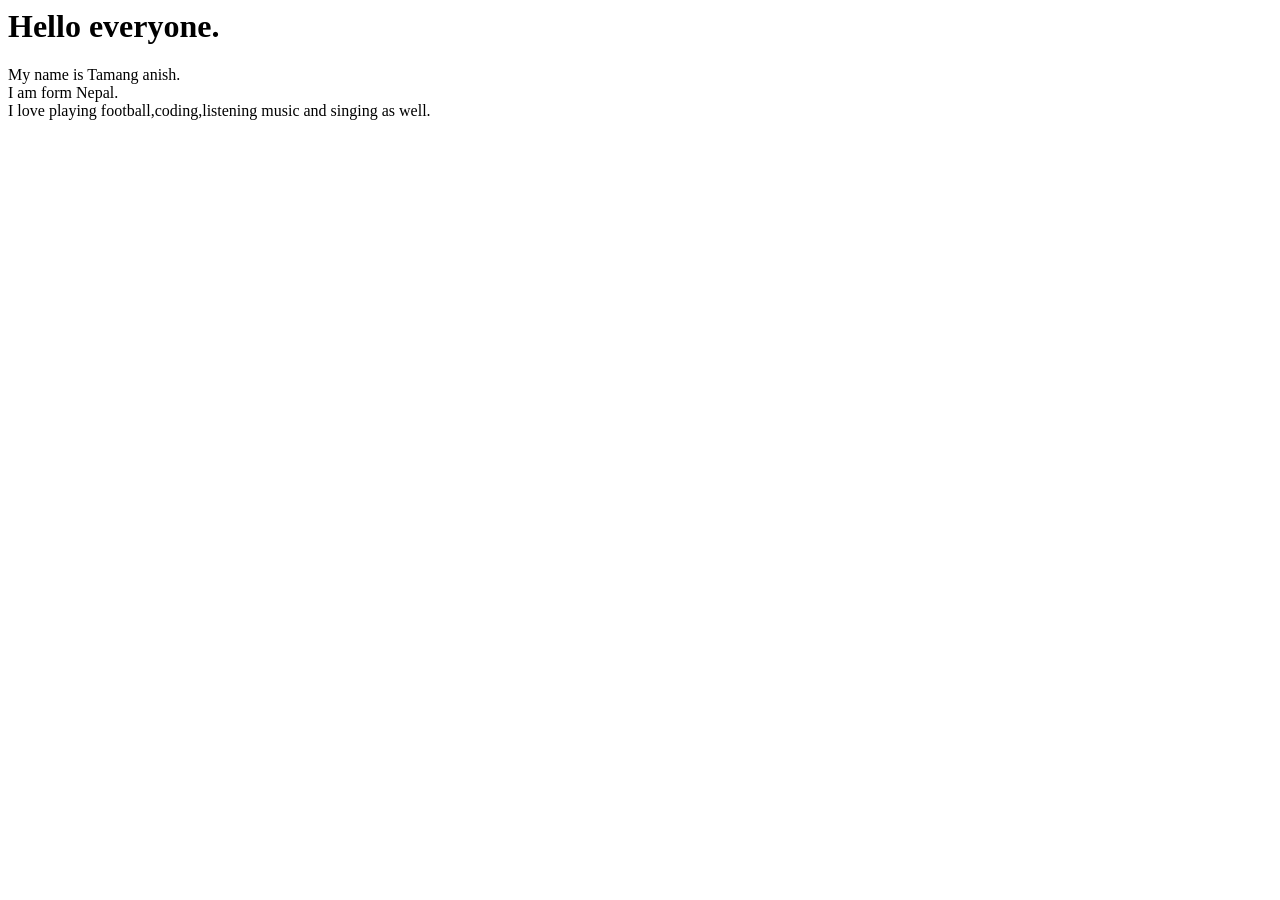
==== html_practice_1/task01.html @ 243accc1 "first commit" ====
<!DOCTYPE.html/>
<html lang="en">
    <head>
    <title>Welcome to my first webpage. </title>
    </head>
    <body>
        <h1>Hello everyone.</h1>   
           <p> My name is Tamang anish. <br>I am form Nepal.<br>
            I love playing football,coding,listening music and singing as well. 
        </p>
    </body>    
   </html>
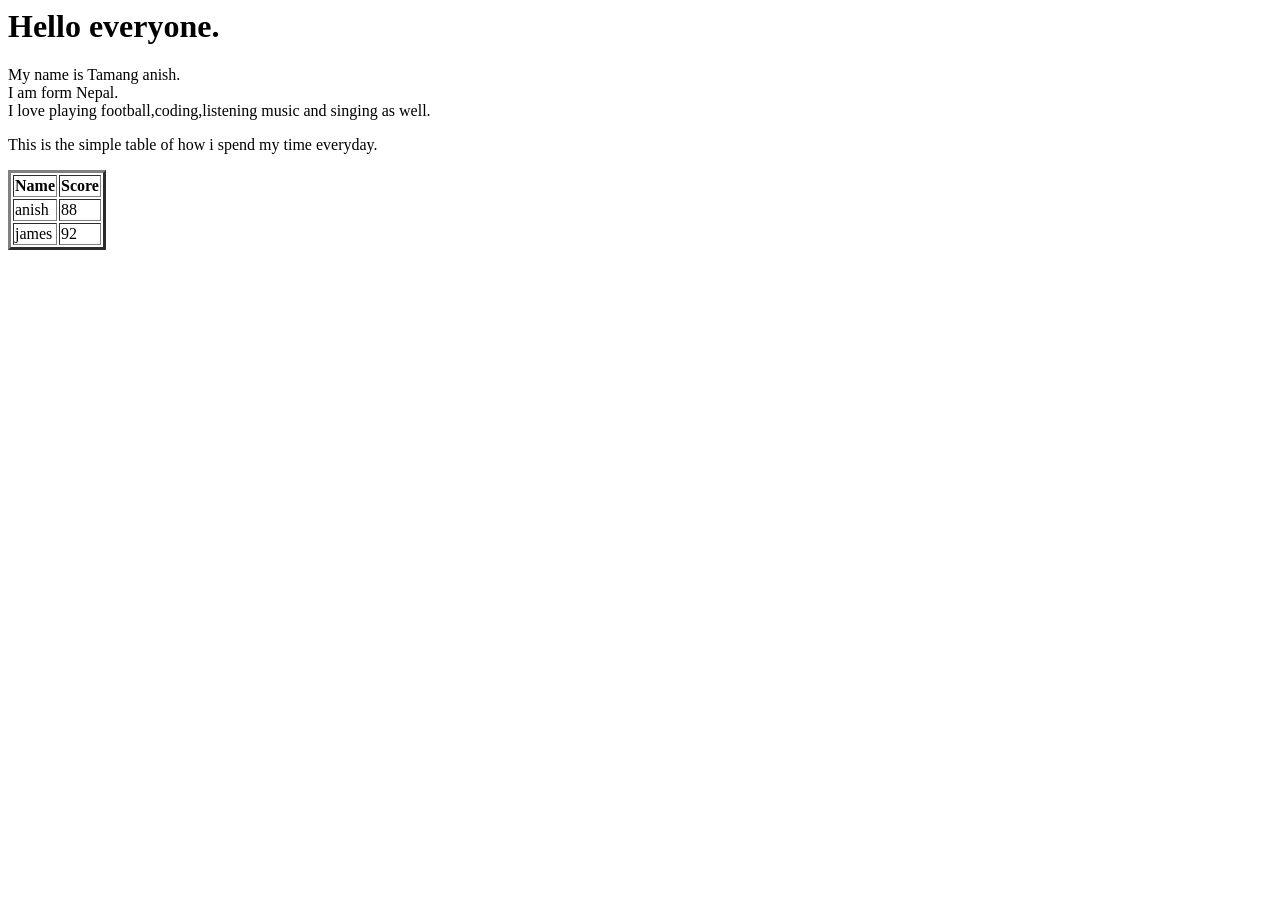
==== commit 98b849da: "my commit" ====
--- a/html_practice_1/task01.html
+++ b/html_practice_1/task01.html
@@ -2,11 +2,44 @@
 <html lang="en">
     <head>
     <title>Welcome to my first webpage. </title>
+    <style>
+
+    </style>
     </head>
     <body>
         <h1>Hello everyone.</h1>   
+
            <p> My name is Tamang anish. <br>I am form Nepal.<br>
             I love playing football,coding,listening music and singing as well. 
         </p>
+        <P>This is the simple table of how i spend my time everyday.</P>
+        <table border="3">
+            <thead>
+                <tr>
+                    <th>Name</th>
+                    <th>Score</th>
+                 </tr>
+
+            </thead>
+            <tbody>
+                <tr>
+                    <td>anish
+                    </td>
+                    <td>88</td>
+                
+
+                </tr>
+                <tr>
+                    <td>
+                        james
+                    </td>
+                    <td>92</td>
+                </tr>
+                
+            </tbody>
+
+            
+            
+        </table>
     </body>    
    </html>
